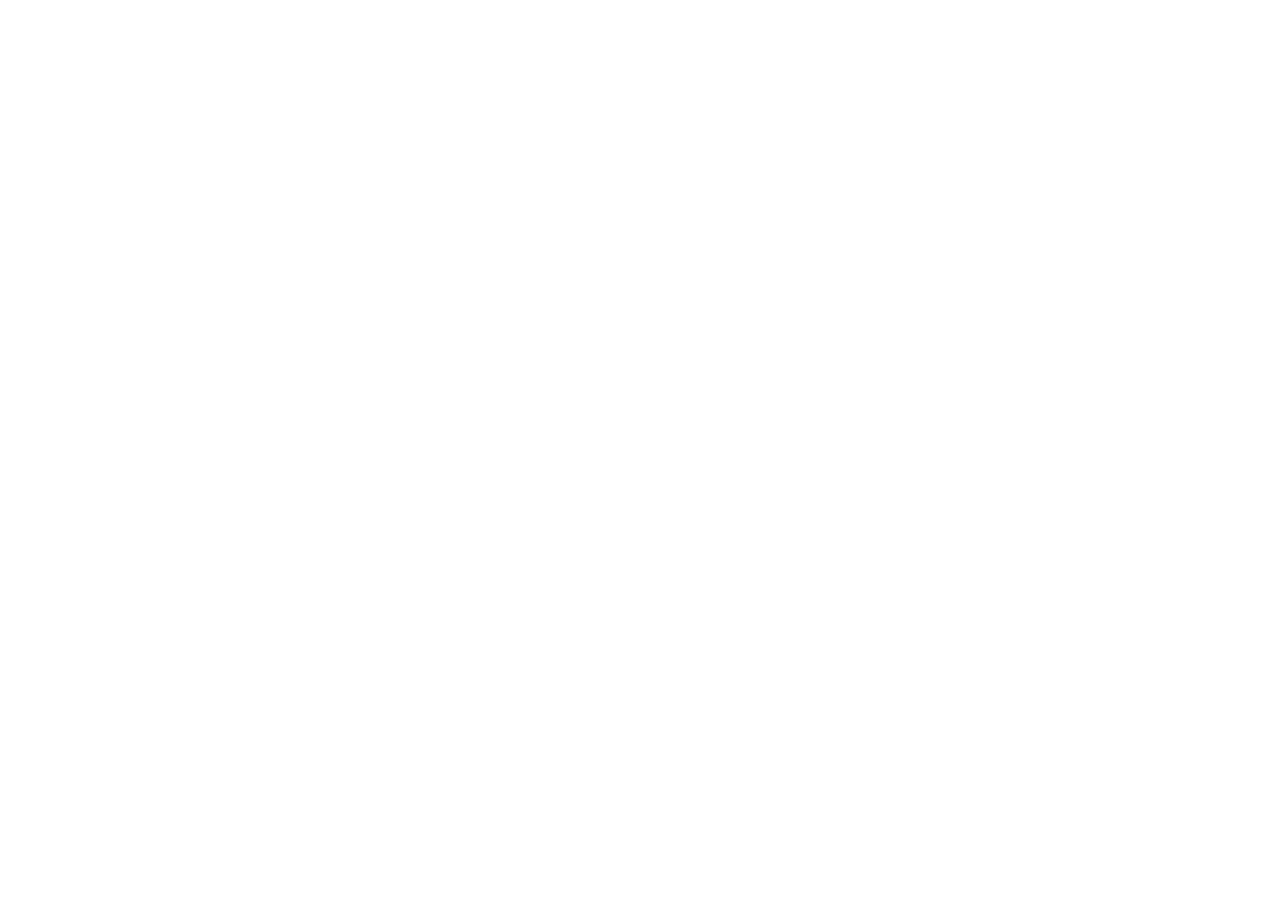
==== index.html @ b61d884f "second_touch" ====
<!DOCTYPE html>
<html lang="ja">
<head>
  <meta charset="UTF-8">
  <meta http-equiv="X-UA-Compatible" content="IE=edge">
  <meta name="viewport" content="width=device-width, initial-scale=1.0">
  <title>Document</title>
</head>
<body>
  
</body>
</html>
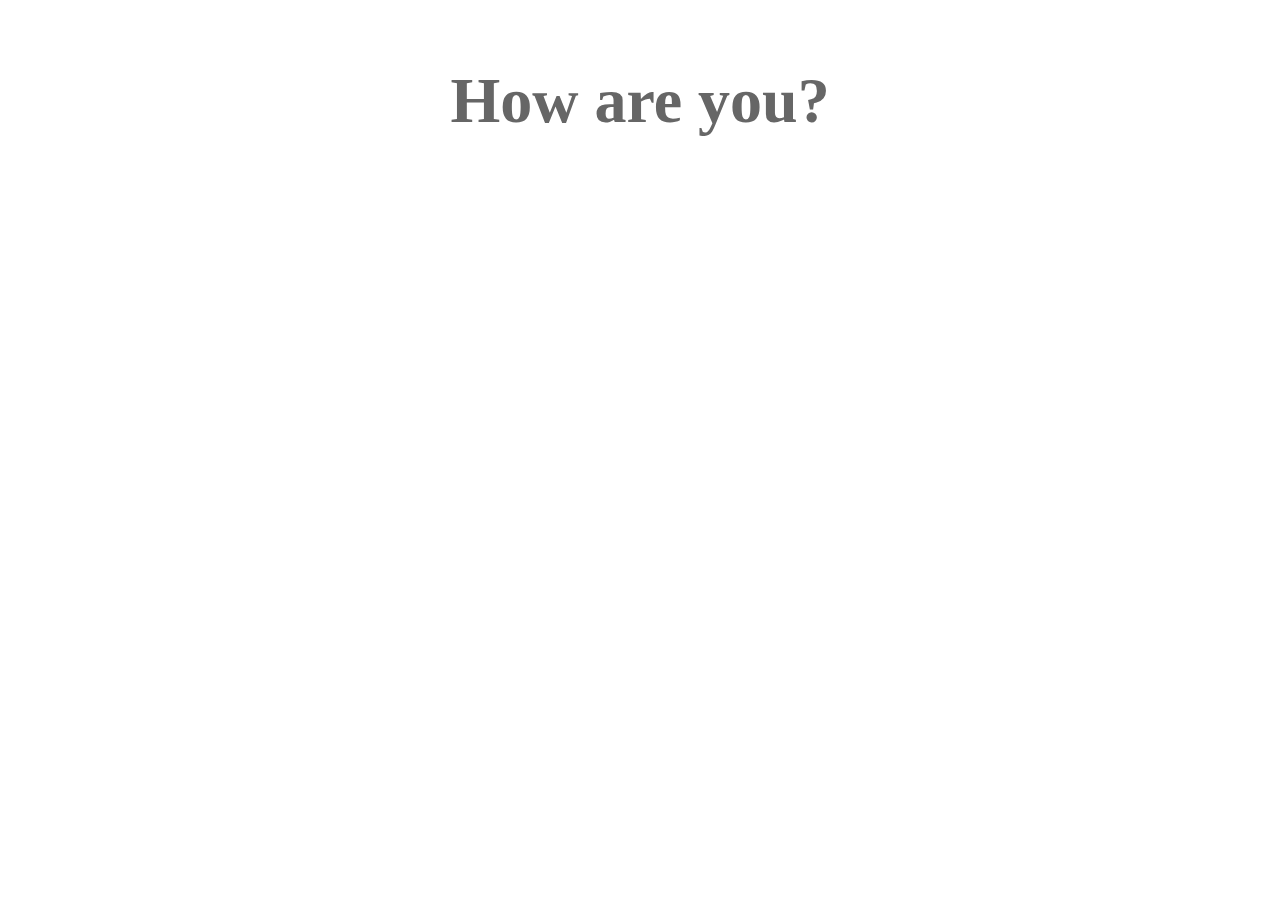
==== commit c806052c: "third push" ====
--- a/index.html
+++ b/index.html
@@ -2,11 +2,13 @@
 <html lang="ja">
 <head>
   <meta charset="UTF-8">
-  <meta http-equiv="X-UA-Compatible" content="IE=edge">
-  <meta name="viewport" content="width=device-width, initial-scale=1.0">
-  <title>Document</title>
+  <title>TheTYPING</title>
+  <link rel="stylesheet" href="index.css">
 </head>
 <body>
-  
+  <p id="text"></p>
+
+  <script type="text/javascript" src="index.js"></script>
+
 </body>
-</html>+</html>
--- a/index.css
+++ b/index.css
@@ -0,0 +1,13 @@
+#text {
+  font-size: 4em;
+  font-weight: bold;
+  color: #666;
+  text-align: center;
+}
+span {
+  transition: all 300ms 0s ease;
+}
+.add-blue{
+  font-size: 0.5em;
+  color: #00f;
+}